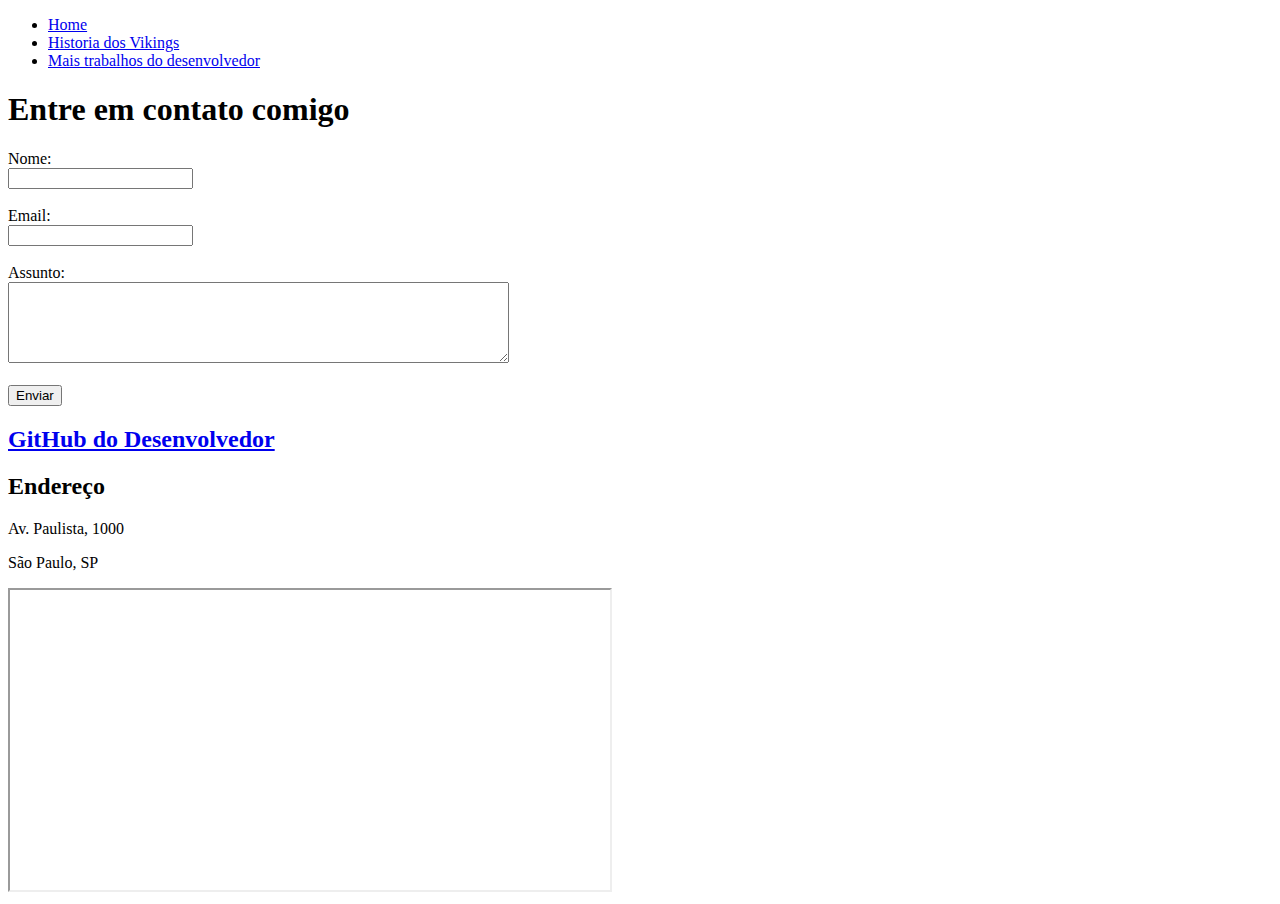
==== contato.html @ 65df3226 "[Feature Gustavo - Task: ADD index.html, contato.html and images]" ====
<!DOCTYPE html>
<html lang="en">
  <head>
    <meta charset="UTF-8" />
    <meta http-equiv="X-UA-Compatible" content="IE=edge" />
    <meta name="viewport" content="width=device-width, initial-scale=1.0" />
    <title>Document</title>
  </head>
  <body>
    <ul>
      <li>
        <a href="index.html">Home</a>
      </li>
      <li>
        <a
          href="https://www.sohistoria.com.br/ef2/vikings/#:~:text=Os%20vikings%20s%C3%A3o%20uma%20antiga,a%20Dinamarca%20e%20a%20Noruega.&text=O%20apogeu%20da%20civiliza%C3%A7%C3%A3o%20viking,no%20final%20do%20s%C3%A9culo%20VIII."
          >Historia dos Vikings</a
        >
      </li>
      <li>
        <a href="contato.html">Mais trabalhos do desenvolvedor</a>
      </li>
    </ul>

    <h1>Entre em contato comigo</h1>

    <form>
      <label for="nome:">Nome: </label> <br />
      <input type="text" id="nome" />
      <br />
      <br />
      <label for="email:">Email: </label><br />
      <input type="email" id="email" />
      <br />
      <br />
      <label for="assunto:">Assunto: </label><br />
      <textarea name="assunto" id="assunto" cols="60" rows="5"></textarea>
      <br />
      <br />
      <button>Enviar</button>
    </form>

    <h2>
      <a href="https://github.com/GustavoScabuzzi">GitHub do Desenvolvedor</a>
    </h2>
    <h2>Endereço</h2>

    <p>Av. Paulista, 1000</p>
    <p>São Paulo, SP</p>

    <iframe
      src="https://www.google.com/maps/embed?pb=!1m18!1m12!1m3!1d3657.0980322469036!2d-46.654126285022166!3d-23.56492238468107!2m3!1f0!2f0!3f0!3m2!1i1024!2i768!4f13.1!3m3!1m2!1s0x94ce5994f2e15a7d%3A0xdeb92126793e5e90!2sAv.%20Paulista%2C%201000%20-%20Bela%20Vista%2C%20S%C3%A3o%20Paulo%20-%20SP%2C%2001310-100!5e0!3m2!1spt-BR!2sbr!4v1634786806743!5m2!1spt-BR!2sbr"
      width="600"
      height="300"
      style="border: 1"
      allowfullscreen=""
      loading="lazy"
    ></iframe>
  </body>
</html>
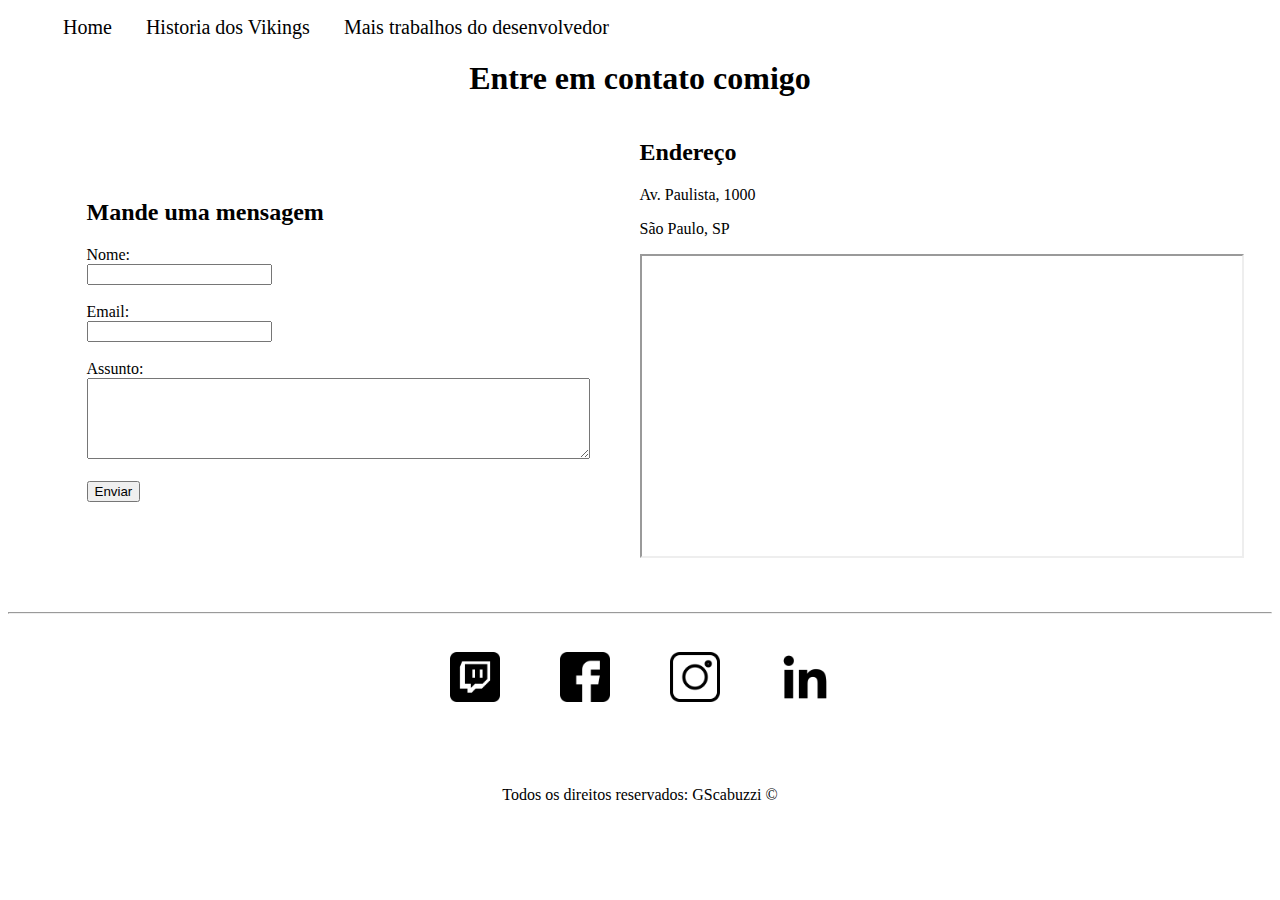
==== commit 1ce64100: "[Feature Gustavo - Task: ADD Style.css]" ====
--- a/contato.html
+++ b/contato.html
@@ -5,9 +5,10 @@
     <meta http-equiv="X-UA-Compatible" content="IE=edge" />
     <meta name="viewport" content="width=device-width, initial-scale=1.0" />
     <title>Document</title>
+    <link rel="stylesheet" href="assets/css/style.css" />
   </head>
   <body>
-    <ul>
+    <ul id="menu">
       <li>
         <a href="index.html">Home</a>
       </li>
@@ -22,39 +23,83 @@
       </li>
     </ul>
 
-    <h1>Entre em contato comigo</h1>
+    <h1 class="center">Entre em contato comigo</h1>
 
-    <form>
-      <label for="nome:">Nome: </label> <br />
-      <input type="text" id="nome" />
-      <br />
-      <br />
-      <label for="email:">Email: </label><br />
-      <input type="email" id="email" />
-      <br />
-      <br />
-      <label for="assunto:">Assunto: </label><br />
-      <textarea name="assunto" id="assunto" cols="60" rows="5"></textarea>
-      <br />
-      <br />
-      <button>Enviar</button>
-    </form>
+    <div class="container mb-50">
+      <div class="ml-50">
+        <h2>Mande uma mensagem</h2>
+        <form>
+          <label for="nome:">Nome: </label> <br />
+          <input type="text" id="nome" />
+          <br />
+          <br />
+          <label for="email:">Email: </label><br />
+          <input type="email" id="email" />
+          <br />
+          <br />
+          <label for="assunto:">Assunto: </label><br />
+          <textarea name="assunto" id="assunto" cols="60" rows="5"></textarea>
+          <br />
+          <br />
+          <button>Enviar</button>
+        </form>
+      </div>
 
-    <h2>
-      <a href="https://github.com/GustavoScabuzzi">GitHub do Desenvolvedor</a>
-    </h2>
-    <h2>Endereço</h2>
+      <div class="ml-50">
+        <h2>Endereço</h2>
+        <p>Av. Paulista, 1000</p>
+        <p>São Paulo, SP</p>
+        <iframe
+          src="https://www.google.com/maps/embed?pb=!1m18!1m12!1m3!1d3657.0980322469036!2d-46.654126285022166!3d-23.56492238468107!2m3!1f0!2f0!3f0!3m2!1i1024!2i768!4f13.1!3m3!1m2!1s0x94ce5994f2e15a7d%3A0xdeb92126793e5e90!2sAv.%20Paulista%2C%201000%20-%20Bela%20Vista%2C%20S%C3%A3o%20Paulo%20-%20SP%2C%2001310-100!5e0!3m2!1spt-BR!2sbr!4v1634786806743!5m2!1spt-BR!2sbr"
+          width="600"
+          height="300"
+          style="border: 1"
+          allowfullscreen=""
+          loading="lazy"
+        ></iframe>
+      </div>
+      <div></div>
+    </div>
 
-    <p>Av. Paulista, 1000</p>
-    <p>São Paulo, SP</p>
-
-    <iframe
-      src="https://www.google.com/maps/embed?pb=!1m18!1m12!1m3!1d3657.0980322469036!2d-46.654126285022166!3d-23.56492238468107!2m3!1f0!2f0!3f0!3m2!1i1024!2i768!4f13.1!3m3!1m2!1s0x94ce5994f2e15a7d%3A0xdeb92126793e5e90!2sAv.%20Paulista%2C%201000%20-%20Bela%20Vista%2C%20S%C3%A3o%20Paulo%20-%20SP%2C%2001310-100!5e0!3m2!1spt-BR!2sbr!4v1634786806743!5m2!1spt-BR!2sbr"
-      width="600"
-      height="300"
-      style="border: 1"
-      allowfullscreen=""
-      loading="lazy"
-    ></iframe>
+    <hr />
+    <footer>
+      <div class="container mb-50">
+        <a href="https://www.twitch.tv/snowapalache" target="_blank">
+          <img
+            class="tm_social p-30"
+            src="assets/css/iconeTwitch.png"
+            alt="Logo da Twitch"
+          />
+        </a>
+        <a
+          href="https://www.facebook.com/gustavo.s.goncalves.1"
+          target="_blank"
+        >
+          <img
+            class="tm_social p-30"
+            src="assets/css/facebook.png"
+            alt="Logo do Facebook"
+          />
+        </a>
+        <a href="https://www.instagram.com/" target="_blank">
+          <img
+            class="tm_social p-30"
+            src="assets/css/instagram.png"
+            alt="Logo do Instagram"
+          />
+        </a>
+        <a
+          href="https://www.linkedin.com/in/gustavo-scabuzzi-gon%C3%A7alves-285898212/"
+          target="_blank"
+        >
+          <img
+            class="tm_social p-30"
+            src="assets/css/linkedin.png"
+            alt="Logo do Linkedin"
+          />
+        </a>
+      </div>
+      <p class="center">Todos os direitos reservados: GScabuzzi &copy;</p>
+    </footer>
   </body>
 </html>
--- a/assets/css/style.css
+++ b/assets/css/style.css
@@ -0,0 +1,62 @@
+/* Estilos para a pagina index.html */
+
+.center{
+    text-align: center;
+}
+
+.justify{
+    text-align: justify;
+    font-size: x-large
+}
+
+.container{
+    display: flex;
+    flex-flow: row;
+    justify-content: center;
+    align-items: center;
+}
+
+#menu li{
+    display: inline;
+    padding: 15px;
+}
+
+#menu li a{
+    text-decoration: none;
+    color: black;
+    font-size: 20px;
+}
+
+#menu li a:hover{
+    color: brown;
+    position: initial;
+}
+
+.p-30{
+    padding: 30px;
+}
+
+.br-30{
+    border-radius: 30%;
+}
+
+.wh{
+    width: 300px;
+    height: 500px;
+}
+
+.tm_social{
+    width: 50px;
+    height: 50px;
+}
+
+.mb-50{
+    margin-bottom: 50px;
+}
+
+
+/* Estilos da pagina de contato.html */
+
+.ml-50{
+    margin-left: 50px;
+}